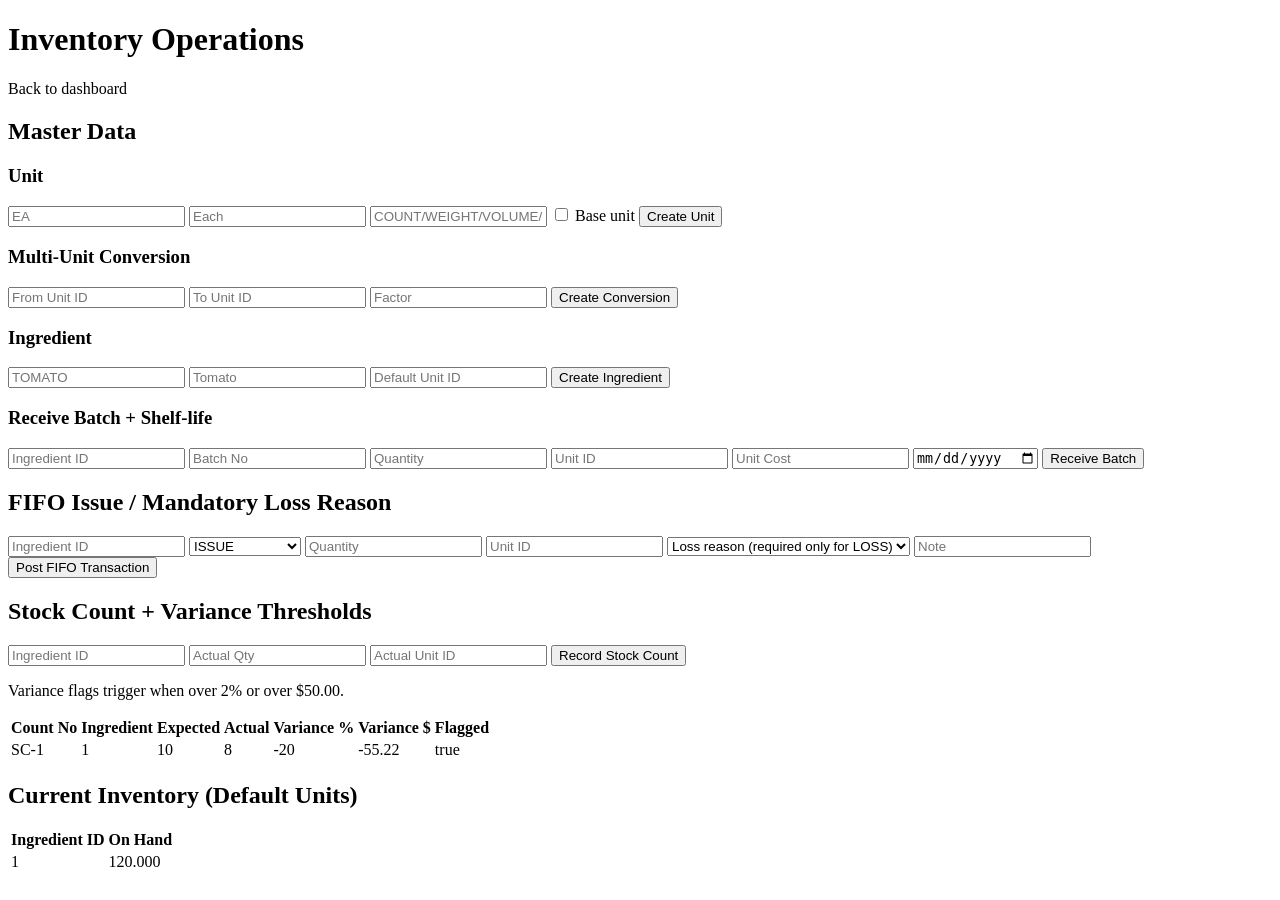
==== repo/src/main/resources/templates/inventory-dashboard.html @ 772a0659 "Implemented step 6 with a full Inventory module, including catalog/pricing integration." ====
<!DOCTYPE html>
<html lang="en" xmlns:th="http://www.thymeleaf.org">
<head>
    <meta charset="UTF-8">
    <meta name="viewport" content="width=device-width, initial-scale=1.0">
    <title>Inventory</title>
    <link rel="stylesheet" th:href="@{/css/app.css}" href="/css/app.css">
</head>
<body>
<main class="shell wide-shell">
    <div class="row between">
        <h1>Inventory Operations</h1>
        <a th:href="@{/dashboard}">Back to dashboard</a>
    </div>

    <section class="status-block">
        <h2>Master Data</h2>
        <div class="grid-2">
            <form method="post" th:action="@{/inventory/unit}" class="grid-form compact-form">
                <h3>Unit</h3>
                <input name="unitCode" placeholder="EA" required>
                <input name="unitName" placeholder="Each" required>
                <input name="unitType" placeholder="COUNT/WEIGHT/VOLUME/PACKAGE" required>
                <label><input type="checkbox" name="baseUnit"> Base unit</label>
                <button type="submit">Create Unit</button>
            </form>
            <form method="post" th:action="@{/inventory/conversion}" class="grid-form compact-form">
                <h3>Multi-Unit Conversion</h3>
                <input type="number" name="fromUnitId" placeholder="From Unit ID" required>
                <input type="number" name="toUnitId" placeholder="To Unit ID" required>
                <input type="number" step="0.000001" name="factor" placeholder="Factor" required>
                <button type="submit">Create Conversion</button>
            </form>
            <form method="post" th:action="@{/inventory/ingredient}" class="grid-form compact-form">
                <h3>Ingredient</h3>
                <input name="ingredientCode" placeholder="TOMATO" required>
                <input name="ingredientName" placeholder="Tomato" required>
                <input type="number" name="defaultUnitId" placeholder="Default Unit ID" required>
                <button type="submit">Create Ingredient</button>
            </form>
            <form method="post" th:action="@{/inventory/batch}" class="grid-form compact-form">
                <h3>Receive Batch + Shelf-life</h3>
                <input type="number" name="ingredientId" placeholder="Ingredient ID" required>
                <input name="batchNo" placeholder="Batch No" required>
                <input type="number" step="0.001" name="quantity" placeholder="Quantity" required>
                <input type="number" name="unitId" placeholder="Unit ID" required>
                <input type="number" step="0.0001" name="unitCost" placeholder="Unit Cost" required>
                <input type="date" name="expiresAt" required>
                <button type="submit">Receive Batch</button>
            </form>
        </div>
    </section>

    <section class="status-block">
        <h2>FIFO Issue / Mandatory Loss Reason</h2>
        <form method="post" th:action="@{/inventory/issue}" class="grid-form">
            <div class="grid-2">
                <input type="number" name="ingredientId" placeholder="Ingredient ID" required>
                <select name="transactionType">
                    <option>ISSUE</option>
                    <option>LOSS</option>
                    <option>ADJUSTMENT</option>
                </select>
                <input type="number" step="0.001" name="quantity" placeholder="Quantity" required>
                <input type="number" name="unitId" placeholder="Unit ID" required>
                <select name="lossReasonCode">
                    <option value="">Loss reason (required only for LOSS)</option>
                    <option>SPOILAGE</option>
                    <option>DAMAGE</option>
                    <option>THEFT</option>
                    <option>PREP_WASTE</option>
                </select>
                <input name="note" placeholder="Note">
            </div>
            <button type="submit">Post FIFO Transaction</button>
        </form>
    </section>

    <section class="status-block">
        <h2>Stock Count + Variance Thresholds</h2>
        <form method="post" th:action="@{/inventory/stock-count}" class="inline-form">
            <input type="number" name="ingredientId" placeholder="Ingredient ID" required>
            <input type="number" step="0.001" name="actualQty" placeholder="Actual Qty" required>
            <input type="number" name="actualUnitId" placeholder="Actual Unit ID" required>
            <button type="submit">Record Stock Count</button>
        </form>
        <p>Variance flags trigger when over 2% or over $50.00.</p>
        <table class="table">
            <thead>
            <tr>
                <th>Count No</th>
                <th>Ingredient</th>
                <th>Expected</th>
                <th>Actual</th>
                <th>Variance %</th>
                <th>Variance $</th>
                <th>Flagged</th>
            </tr>
            </thead>
            <tbody>
            <tr th:each="v : ${varianceRows}">
                <td th:text="${v.countNo}">SC-1</td>
                <td th:text="${v.ingredientId}">1</td>
                <td th:text="${v.expectedQty}">10</td>
                <td th:text="${v.actualQty}">8</td>
                <td th:text="${v.variancePercent}">-20</td>
                <td th:text="${v.varianceValue}">-55.22</td>
                <td th:text="${v.flagged}">true</td>
            </tr>
            </tbody>
        </table>
    </section>

    <section class="status-block">
        <h2>Current Inventory (Default Units)</h2>
        <table class="table">
            <thead>
            <tr>
                <th>Ingredient ID</th>
                <th>On Hand</th>
            </tr>
            </thead>
            <tbody>
            <tr th:each="entry : ${stockByIngredient}">
                <td th:text="${entry.key}">1</td>
                <td th:text="${entry.value}">120.000</td>
            </tr>
            </tbody>
        </table>
    </section>
</main>
</body>
</html>
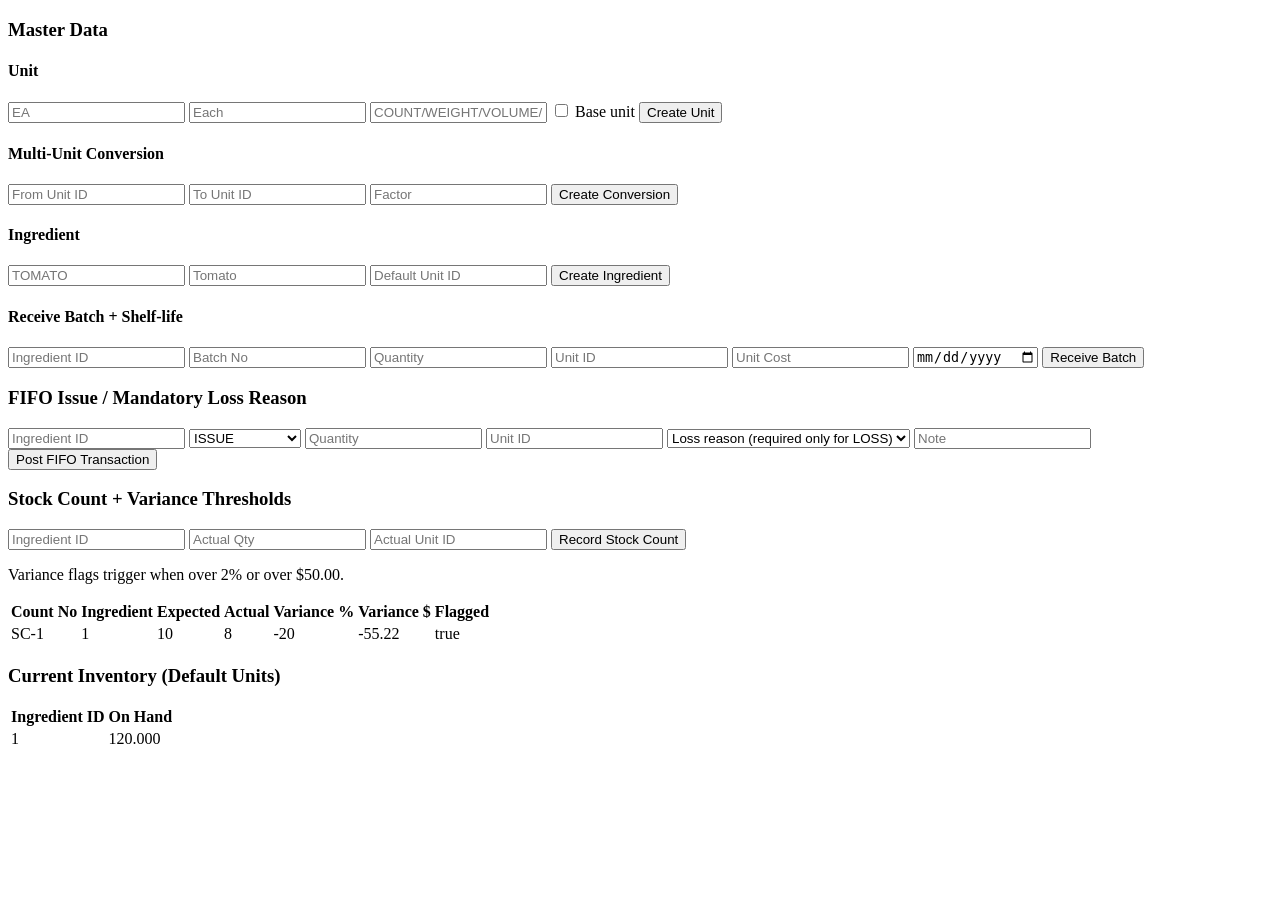
==== commit 7b0b2948: "Implemented — Step 10 UI overhaul is now in place with a full SaaS-style frontend refresh while keep" ====
--- a/repo/src/main/resources/templates/inventory-dashboard.html
+++ b/repo/src/main/resources/templates/inventory-dashboard.html
@@ -1,133 +1,103 @@
 <!DOCTYPE html>
 <html lang="en" xmlns:th="http://www.thymeleaf.org">
-<head>
-    <meta charset="UTF-8">
-    <meta name="viewport" content="width=device-width, initial-scale=1.0">
-    <title>Inventory</title>
-    <link rel="stylesheet" th:href="@{/css/app.css}" href="/css/app.css">
-</head>
-<body>
-<main class="shell wide-shell">
-    <div class="row between">
-        <h1>Inventory Operations</h1>
-        <a th:href="@{/dashboard}">Back to dashboard</a>
-    </div>
+<head th:replace="~{fragments/app-shell :: head('Inventory Operations')}"></head>
+<body th:replace="~{fragments/app-shell :: shell('Inventory Operations', ~{::section})}">
+<section class="space-y-6">
+    <article class="card p-5">
+        <h3 class="mb-4 text-lg font-bold">Master Data</h3>
+        <div class="grid gap-4 xl:grid-cols-2">
+            <form method="post" th:action="@{/inventory/unit}" class="card p-4 space-y-2">
+                <h4 class="font-semibold">Unit</h4>
+                <input class="field-input" name="unitCode" placeholder="EA" required>
+                <input class="field-input" name="unitName" placeholder="Each" required>
+                <input class="field-input" name="unitType" placeholder="COUNT/WEIGHT/VOLUME/PACKAGE" required>
+                <label class="inline-flex items-center gap-2 text-sm"><input type="checkbox" name="baseUnit"> Base unit</label>
+                <button class="btn-primary" type="submit">Create Unit</button>
+            </form>
 
-    <section class="status-block">
-        <h2>Master Data</h2>
-        <div class="grid-2">
-            <form method="post" th:action="@{/inventory/unit}" class="grid-form compact-form">
-                <h3>Unit</h3>
-                <input name="unitCode" placeholder="EA" required>
-                <input name="unitName" placeholder="Each" required>
-                <input name="unitType" placeholder="COUNT/WEIGHT/VOLUME/PACKAGE" required>
-                <label><input type="checkbox" name="baseUnit"> Base unit</label>
-                <button type="submit">Create Unit</button>
+            <form method="post" th:action="@{/inventory/conversion}" class="card p-4 space-y-2">
+                <h4 class="font-semibold">Multi-Unit Conversion</h4>
+                <input class="field-input" type="number" name="fromUnitId" placeholder="From Unit ID" required>
+                <input class="field-input" type="number" name="toUnitId" placeholder="To Unit ID" required>
+                <input class="field-input" type="number" step="0.000001" name="factor" placeholder="Factor" required>
+                <button class="btn-primary" type="submit">Create Conversion</button>
             </form>
-            <form method="post" th:action="@{/inventory/conversion}" class="grid-form compact-form">
-                <h3>Multi-Unit Conversion</h3>
-                <input type="number" name="fromUnitId" placeholder="From Unit ID" required>
-                <input type="number" name="toUnitId" placeholder="To Unit ID" required>
-                <input type="number" step="0.000001" name="factor" placeholder="Factor" required>
-                <button type="submit">Create Conversion</button>
+
+            <form method="post" th:action="@{/inventory/ingredient}" class="card p-4 space-y-2">
+                <h4 class="font-semibold">Ingredient</h4>
+                <input class="field-input" name="ingredientCode" placeholder="TOMATO" required>
+                <input class="field-input" name="ingredientName" placeholder="Tomato" required>
+                <input class="field-input" type="number" name="defaultUnitId" placeholder="Default Unit ID" required>
+                <button class="btn-primary" type="submit">Create Ingredient</button>
             </form>
-            <form method="post" th:action="@{/inventory/ingredient}" class="grid-form compact-form">
-                <h3>Ingredient</h3>
-                <input name="ingredientCode" placeholder="TOMATO" required>
-                <input name="ingredientName" placeholder="Tomato" required>
-                <input type="number" name="defaultUnitId" placeholder="Default Unit ID" required>
-                <button type="submit">Create Ingredient</button>
-            </form>
-            <form method="post" th:action="@{/inventory/batch}" class="grid-form compact-form">
-                <h3>Receive Batch + Shelf-life</h3>
-                <input type="number" name="ingredientId" placeholder="Ingredient ID" required>
-                <input name="batchNo" placeholder="Batch No" required>
-                <input type="number" step="0.001" name="quantity" placeholder="Quantity" required>
-                <input type="number" name="unitId" placeholder="Unit ID" required>
-                <input type="number" step="0.0001" name="unitCost" placeholder="Unit Cost" required>
-                <input type="date" name="expiresAt" required>
-                <button type="submit">Receive Batch</button>
+
+            <form method="post" th:action="@{/inventory/batch}" class="card p-4 space-y-2">
+                <h4 class="font-semibold">Receive Batch + Shelf-life</h4>
+                <input class="field-input" type="number" name="ingredientId" placeholder="Ingredient ID" required>
+                <input class="field-input" name="batchNo" placeholder="Batch No" required>
+                <input class="field-input" type="number" step="0.001" name="quantity" placeholder="Quantity" required>
+                <input class="field-input" type="number" name="unitId" placeholder="Unit ID" required>
+                <input class="field-input" type="number" step="0.0001" name="unitCost" placeholder="Unit Cost" required>
+                <input class="field-input" type="date" name="expiresAt" required>
+                <button class="btn-primary" type="submit">Receive Batch</button>
             </form>
         </div>
-    </section>
+    </article>
 
-    <section class="status-block">
-        <h2>FIFO Issue / Mandatory Loss Reason</h2>
-        <form method="post" th:action="@{/inventory/issue}" class="grid-form">
-            <div class="grid-2">
-                <input type="number" name="ingredientId" placeholder="Ingredient ID" required>
-                <select name="transactionType">
-                    <option>ISSUE</option>
-                    <option>LOSS</option>
-                    <option>ADJUSTMENT</option>
-                </select>
-                <input type="number" step="0.001" name="quantity" placeholder="Quantity" required>
-                <input type="number" name="unitId" placeholder="Unit ID" required>
-                <select name="lossReasonCode">
-                    <option value="">Loss reason (required only for LOSS)</option>
-                    <option>SPOILAGE</option>
-                    <option>DAMAGE</option>
-                    <option>THEFT</option>
-                    <option>PREP_WASTE</option>
-                </select>
-                <input name="note" placeholder="Note">
-            </div>
-            <button type="submit">Post FIFO Transaction</button>
+    <article class="card p-5">
+        <h3 class="mb-4 text-lg font-bold">FIFO Issue / Mandatory Loss Reason</h3>
+        <form method="post" th:action="@{/inventory/issue}" class="grid gap-3 md:grid-cols-2 xl:grid-cols-3">
+            <input class="field-input" type="number" name="ingredientId" placeholder="Ingredient ID" required>
+            <select class="field-select" name="transactionType"><option>ISSUE</option><option>LOSS</option><option>ADJUSTMENT</option></select>
+            <input class="field-input" type="number" step="0.001" name="quantity" placeholder="Quantity" required>
+            <input class="field-input" type="number" name="unitId" placeholder="Unit ID" required>
+            <select class="field-select" name="lossReasonCode"><option value="">Loss reason (required only for LOSS)</option><option>SPOILAGE</option><option>DAMAGE</option><option>THEFT</option><option>PREP_WASTE</option></select>
+            <input class="field-input" name="note" placeholder="Note">
+            <div class="md:col-span-2 xl:col-span-3"><button class="btn-primary" type="submit">Post FIFO Transaction</button></div>
         </form>
-    </section>
+    </article>
 
-    <section class="status-block">
-        <h2>Stock Count + Variance Thresholds</h2>
-        <form method="post" th:action="@{/inventory/stock-count}" class="inline-form">
-            <input type="number" name="ingredientId" placeholder="Ingredient ID" required>
-            <input type="number" step="0.001" name="actualQty" placeholder="Actual Qty" required>
-            <input type="number" name="actualUnitId" placeholder="Actual Unit ID" required>
-            <button type="submit">Record Stock Count</button>
+    <article class="card p-5">
+        <h3 class="mb-4 text-lg font-bold">Stock Count + Variance Thresholds</h3>
+        <form method="post" th:action="@{/inventory/stock-count}" class="grid gap-3 md:grid-cols-4">
+            <input class="field-input" type="number" name="ingredientId" placeholder="Ingredient ID" required>
+            <input class="field-input" type="number" step="0.001" name="actualQty" placeholder="Actual Qty" required>
+            <input class="field-input" type="number" name="actualUnitId" placeholder="Actual Unit ID" required>
+            <button class="btn-primary" type="submit">Record Stock Count</button>
         </form>
-        <p>Variance flags trigger when over 2% or over $50.00.</p>
-        <table class="table">
-            <thead>
-            <tr>
-                <th>Count No</th>
-                <th>Ingredient</th>
-                <th>Expected</th>
-                <th>Actual</th>
-                <th>Variance %</th>
-                <th>Variance $</th>
-                <th>Flagged</th>
-            </tr>
-            </thead>
-            <tbody>
-            <tr th:each="v : ${varianceRows}">
-                <td th:text="${v.countNo}">SC-1</td>
-                <td th:text="${v.ingredientId}">1</td>
-                <td th:text="${v.expectedQty}">10</td>
-                <td th:text="${v.actualQty}">8</td>
-                <td th:text="${v.variancePercent}">-20</td>
-                <td th:text="${v.varianceValue}">-55.22</td>
-                <td th:text="${v.flagged}">true</td>
-            </tr>
-            </tbody>
-        </table>
-    </section>
+        <p class="mt-2 text-sm text-slate-500">Variance flags trigger when over 2% or over $50.00.</p>
+        <div class="mt-4 overflow-x-auto">
+            <table class="data-table">
+                <thead><tr><th>Count No</th><th>Ingredient</th><th>Expected</th><th>Actual</th><th>Variance %</th><th>Variance $</th><th>Flagged</th></tr></thead>
+                <tbody>
+                <tr th:each="v : ${varianceRows}">
+                    <td th:text="${v.countNo}">SC-1</td>
+                    <td th:text="${v.ingredientId}">1</td>
+                    <td th:text="${v.expectedQty}">10</td>
+                    <td th:text="${v.actualQty}">8</td>
+                    <td th:text="${v.variancePercent}">-20</td>
+                    <td th:text="${v.varianceValue}">-55.22</td>
+                    <td><span class="badge" th:classappend="${v.flagged} ? ' badge-danger' : ' badge-success'" th:text="${v.flagged}">true</span></td>
+                </tr>
+                </tbody>
+            </table>
+        </div>
+    </article>
 
-    <section class="status-block">
-        <h2>Current Inventory (Default Units)</h2>
-        <table class="table">
-            <thead>
-            <tr>
-                <th>Ingredient ID</th>
-                <th>On Hand</th>
-            </tr>
-            </thead>
-            <tbody>
-            <tr th:each="entry : ${stockByIngredient}">
-                <td th:text="${entry.key}">1</td>
-                <td th:text="${entry.value}">120.000</td>
-            </tr>
-            </tbody>
-        </table>
-    </section>
-</main>
+    <article class="card p-5">
+        <h3 class="mb-4 text-lg font-bold">Current Inventory (Default Units)</h3>
+        <div class="overflow-x-auto">
+            <table class="data-table">
+                <thead><tr><th>Ingredient ID</th><th>On Hand</th></tr></thead>
+                <tbody>
+                <tr th:each="entry : ${stockByIngredient}">
+                    <td th:text="${entry.key}">1</td>
+                    <td th:text="${entry.value}">120.000</td>
+                </tr>
+                </tbody>
+            </table>
+        </div>
+    </article>
+</section>
 </body>
 </html>
